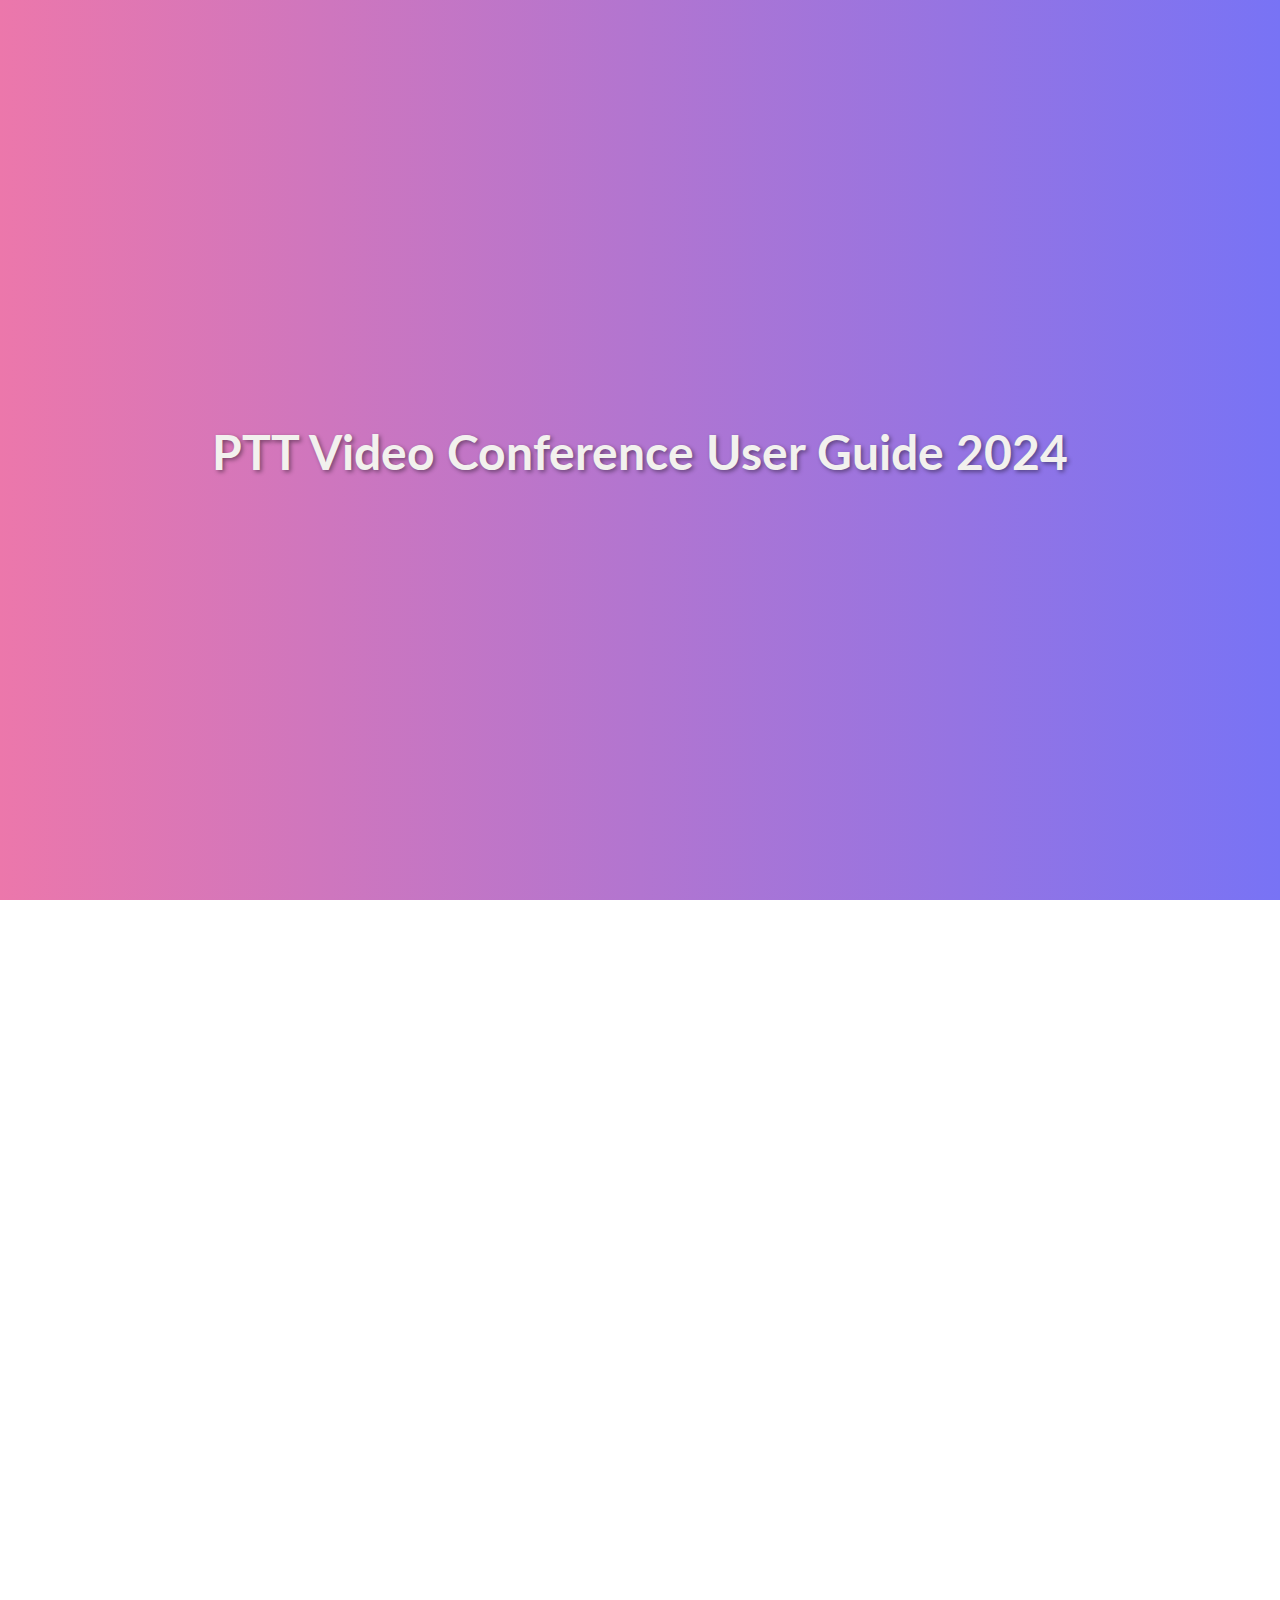
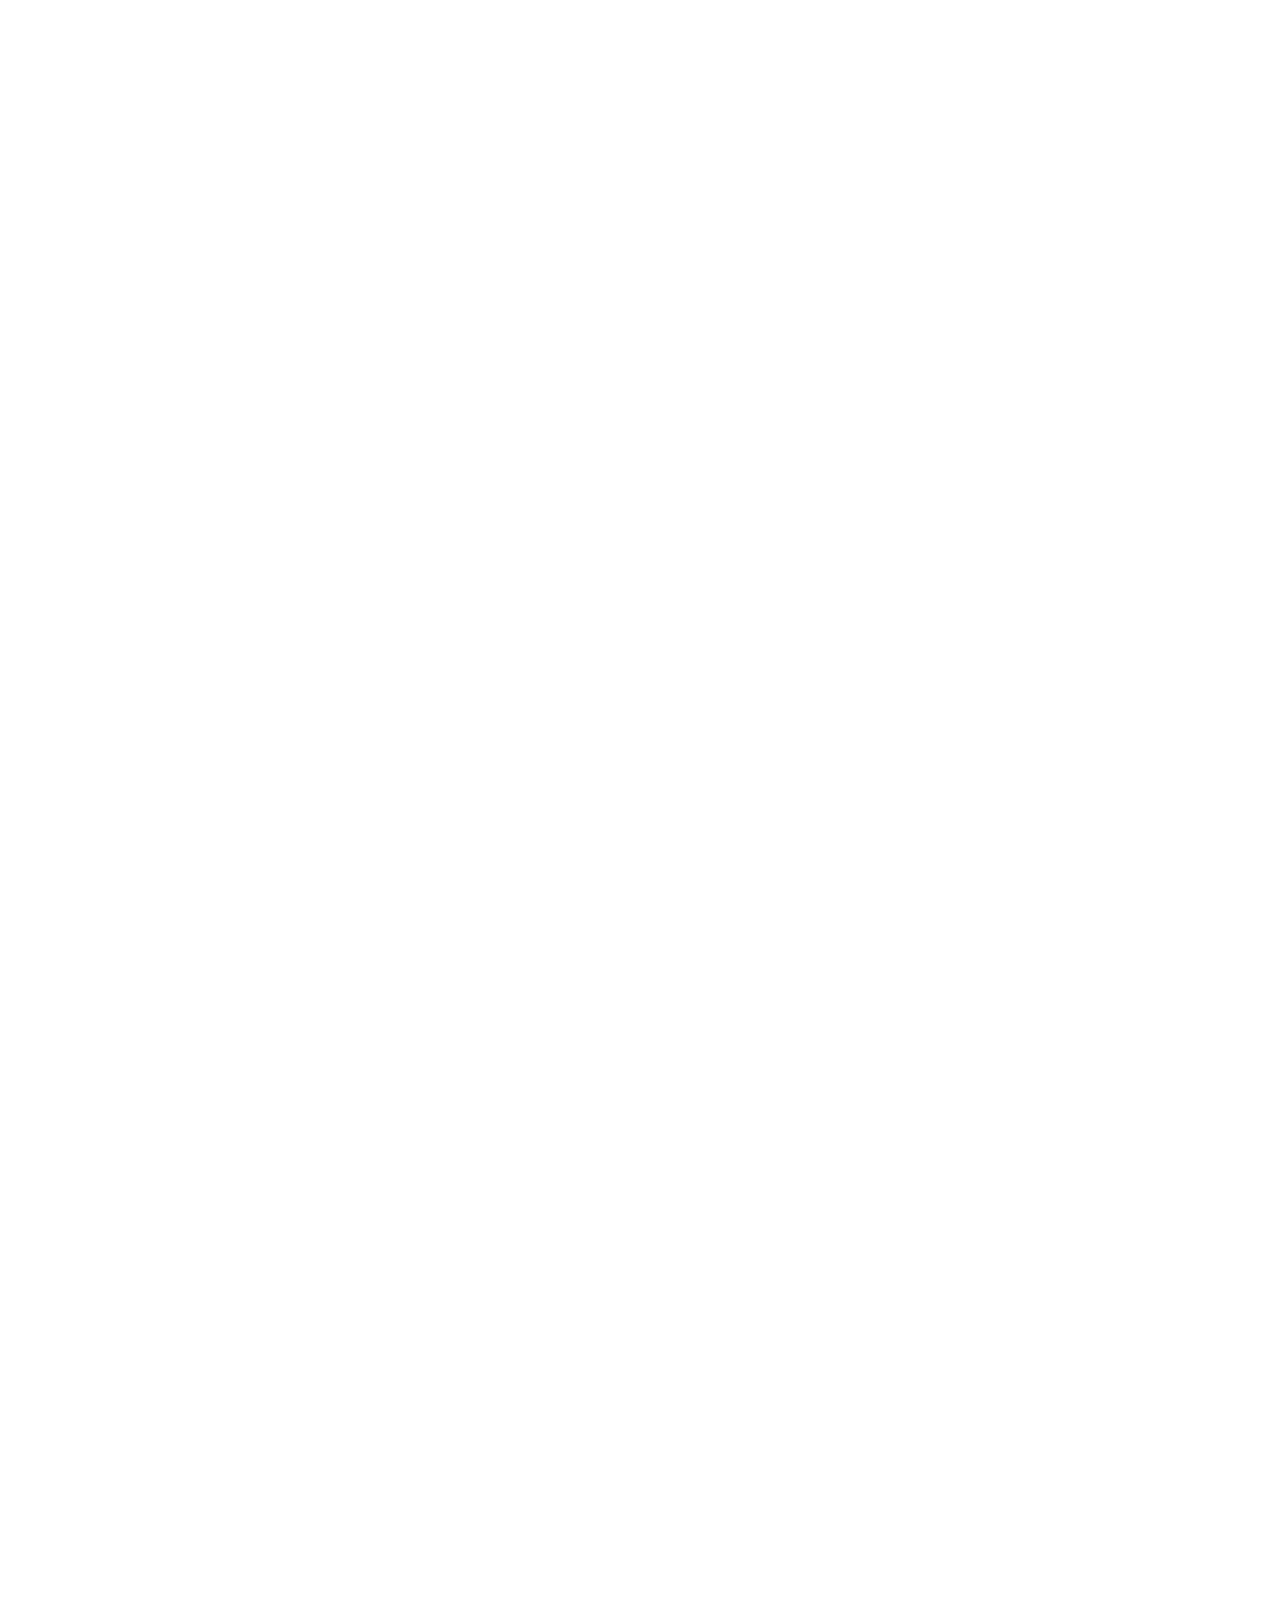
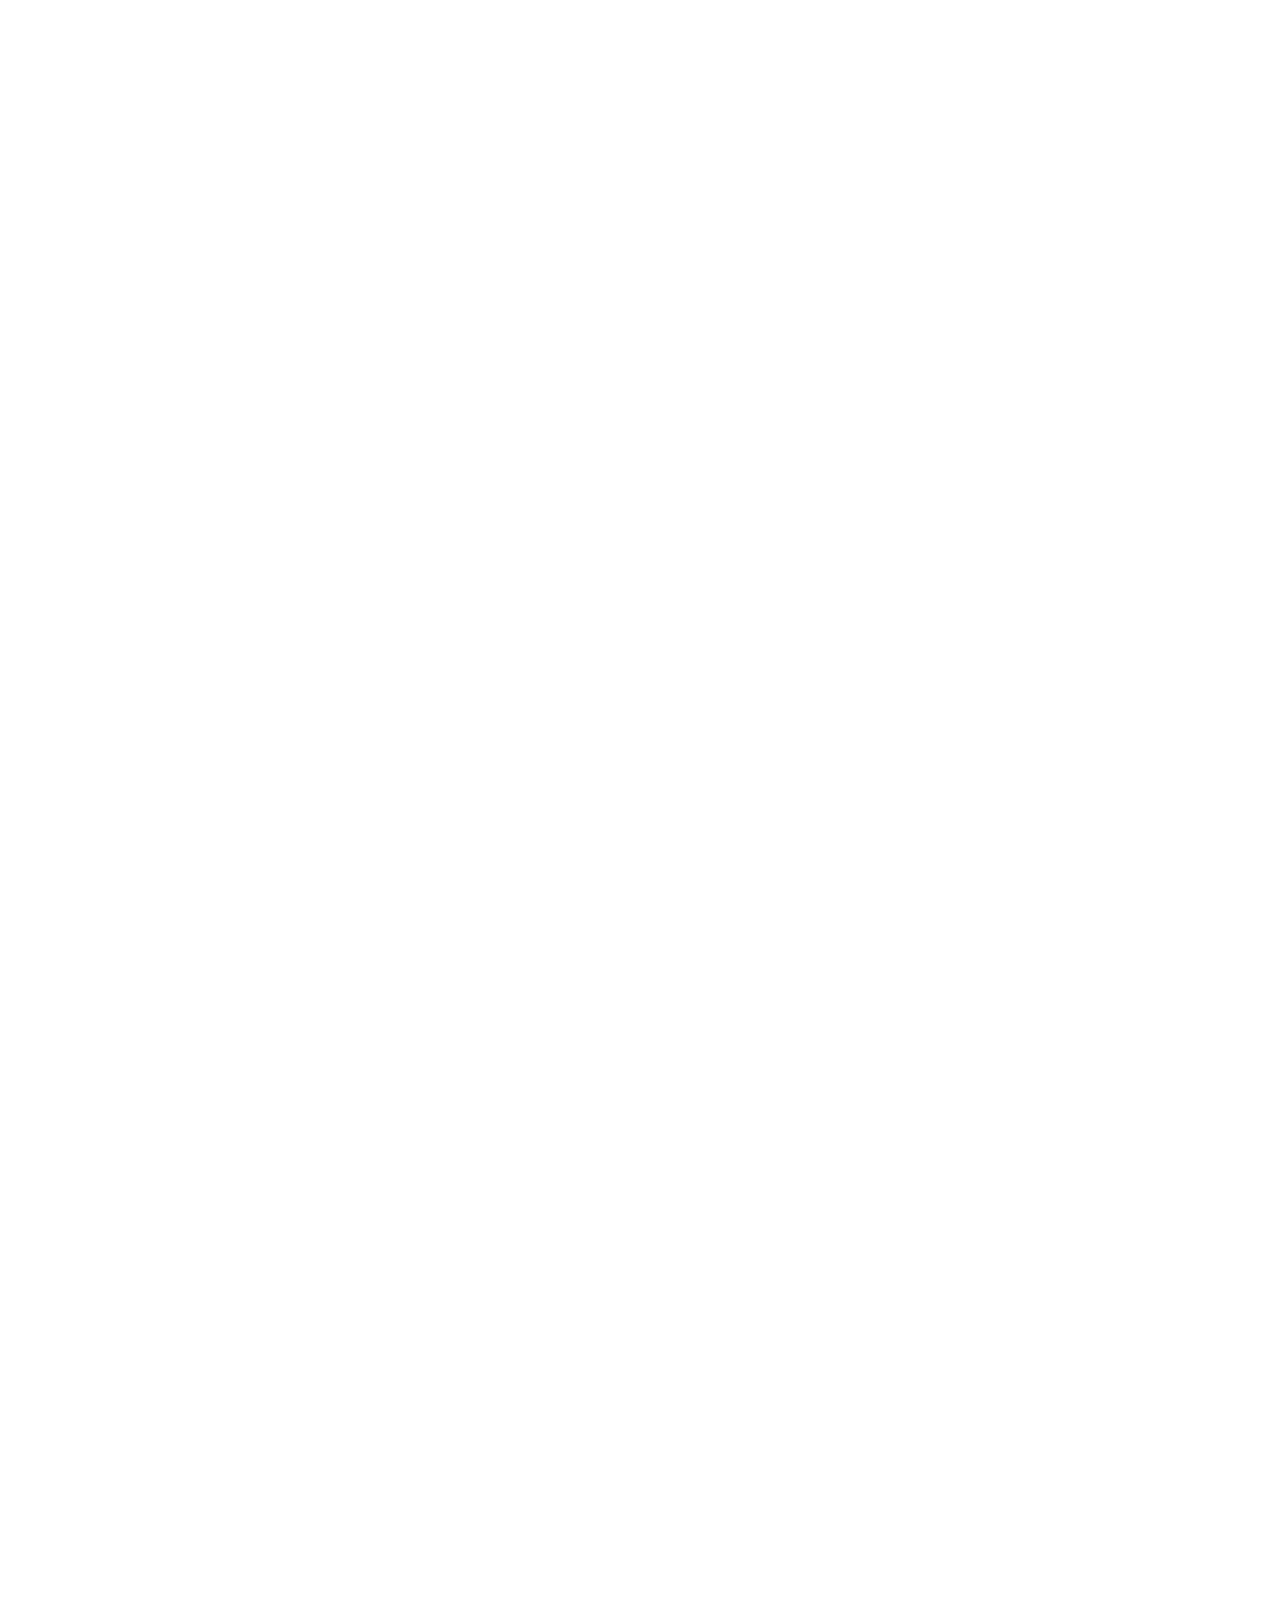
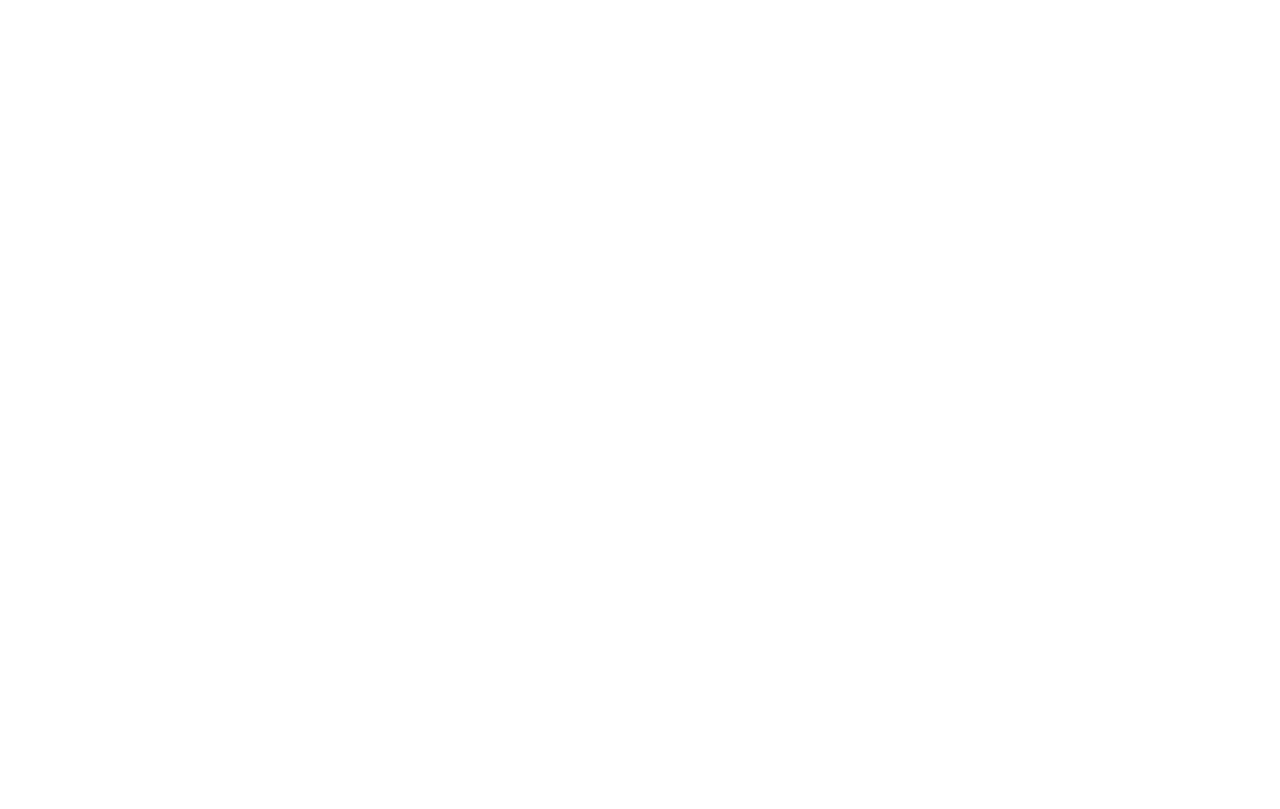
==== pttplc/cico_conference/index.html @ 5a6bed4e "Initial commit" ====
<!DOCTYPE html>
<html lang="th">
<head>
    <meta charset="UTF-8">
    <meta name="viewport" content="width=device-width, initial-scale=1.0">
    <title>คู่มือการใช้งาน Video Conference 2024</title>
    <link rel="stylesheet" href="web_style_meen.css">
    <script src="script.js" defer></script>
</head>
<body>
    <div class="parallax" style="background-image: url('background.jpg');">
        <h1 class="h1">PTT Video Conference User Guide 2024</h1>
    </div>

    <div class="container">
        <p style="text-align: center; color: #fefefe;">เลื่อนลงเพื่อดูคู่มือทั้งหมด คลิกที่รูปภาพเพื่อขยาย</p>
        <img src="1.webp" alt="คู่มือหน้า 1" class="manual-image">
        <img src="2.webp" alt="คู่มือหน้า 2" class="manual-image">
        <img src="3.webp" alt="คู่มือหน้า 3" class="manual-image">
        <img src="4.webp" alt="คู่มือหน้า 4" class="manual-image">
        <!-- เพิ่มรูปภาพเพิ่มเติมตามต้องการ -->
    </div>

    <div id="imageModal" class="modal">
        <span class="close">&times;</span>
        <img class="modal-content" id="modalImage">
    </div>

    <script>
<!-- dev by meen -->
    </script>
</body>
</html>
---- pttplc/cico_conference/web_style_meen.css ----
@import url('https://fonts.googleapis.com/css?family=Lato:300,400');
        body, html {
            margin: 0;
            padding: 0;
            height: 100%;
            font-family: 'Lato', sans-serif;
            background-image: linear-gradient(to right, #ec77ab 0%, #7873f5 100%);
            color: #FFFFFF;
            overflow-x: hidden;
        }

        .container {
            max-width: 100%;
            margin: 0 auto;
            padding: 20px;
        }
        h1 {
            text-align: center;
            font-size: 3em;
            margin-bottom: 30px;
            color: #f2f1ee;
            text-shadow: 2px 2px 4px rgba(0, 0, 0, 0.41);
        }
        .manual-image {
            width: 100%;
            max-width: 800px;
            margin: 20px auto;
            display: block;
            cursor: zoom-in;
            border-radius: 15px;
            box-shadow: 0 10px 20px rgba(0, 0, 0, 0.427);
            transition: transform 0.3s ease;
            
        }
        .manual-image:hover {
            transform: scale(1.3);
        }
        .modal {
            display: none;
            position: fixed;
            z-index: 1000;
            left: 0;
            top: 0;
            width: 100%;
            height: 100%;
            overflow: hidden;
            background-color: rgba(0, 0, 0, 0.773);
        }
        .modal-content {
            margin: auto;
            display: block;
            width: 90%;
            max-width: none;
            max-height: 90vh;
            object-fit: contain;
        }
        .close {
            position: absolute;
            top: 17px;
            right: 35px;
            color: #ffcb00;
            font-size: 40px;
            font-weight: bold;
            transition: 0.3s;
        }
        .close:hover,
        .close:focus {
            color: #b03f3f;
            text-decoration: none;
            cursor: pointer;
        }
        .parallax {
            background-attachment: fixed;
            background-position: center;
            background-repeat: no-repeat;
            background-size: cover;
            height: 100vh;
            display: flex;
            align-items: center;
            justify-content: center;
        }
        @media (max-width: 768px) {
            .parallax {
                background-attachment: scroll;
            }
        }
        .animated-gradient-text {
            background: linear-gradient(to right, #a5dada, #b7b0be);
            -webkit-background-clip: text;
            color: transparent;
            animation: animate 3s linear infinite;
            font-size: 3em;
            text-align: center;
            margin-bottom: 30px;
        }
        
        
        @keyframes animate {
            0% { background-position: 0% 50%; }
            100% { background-position: 100% 50%; }
        }
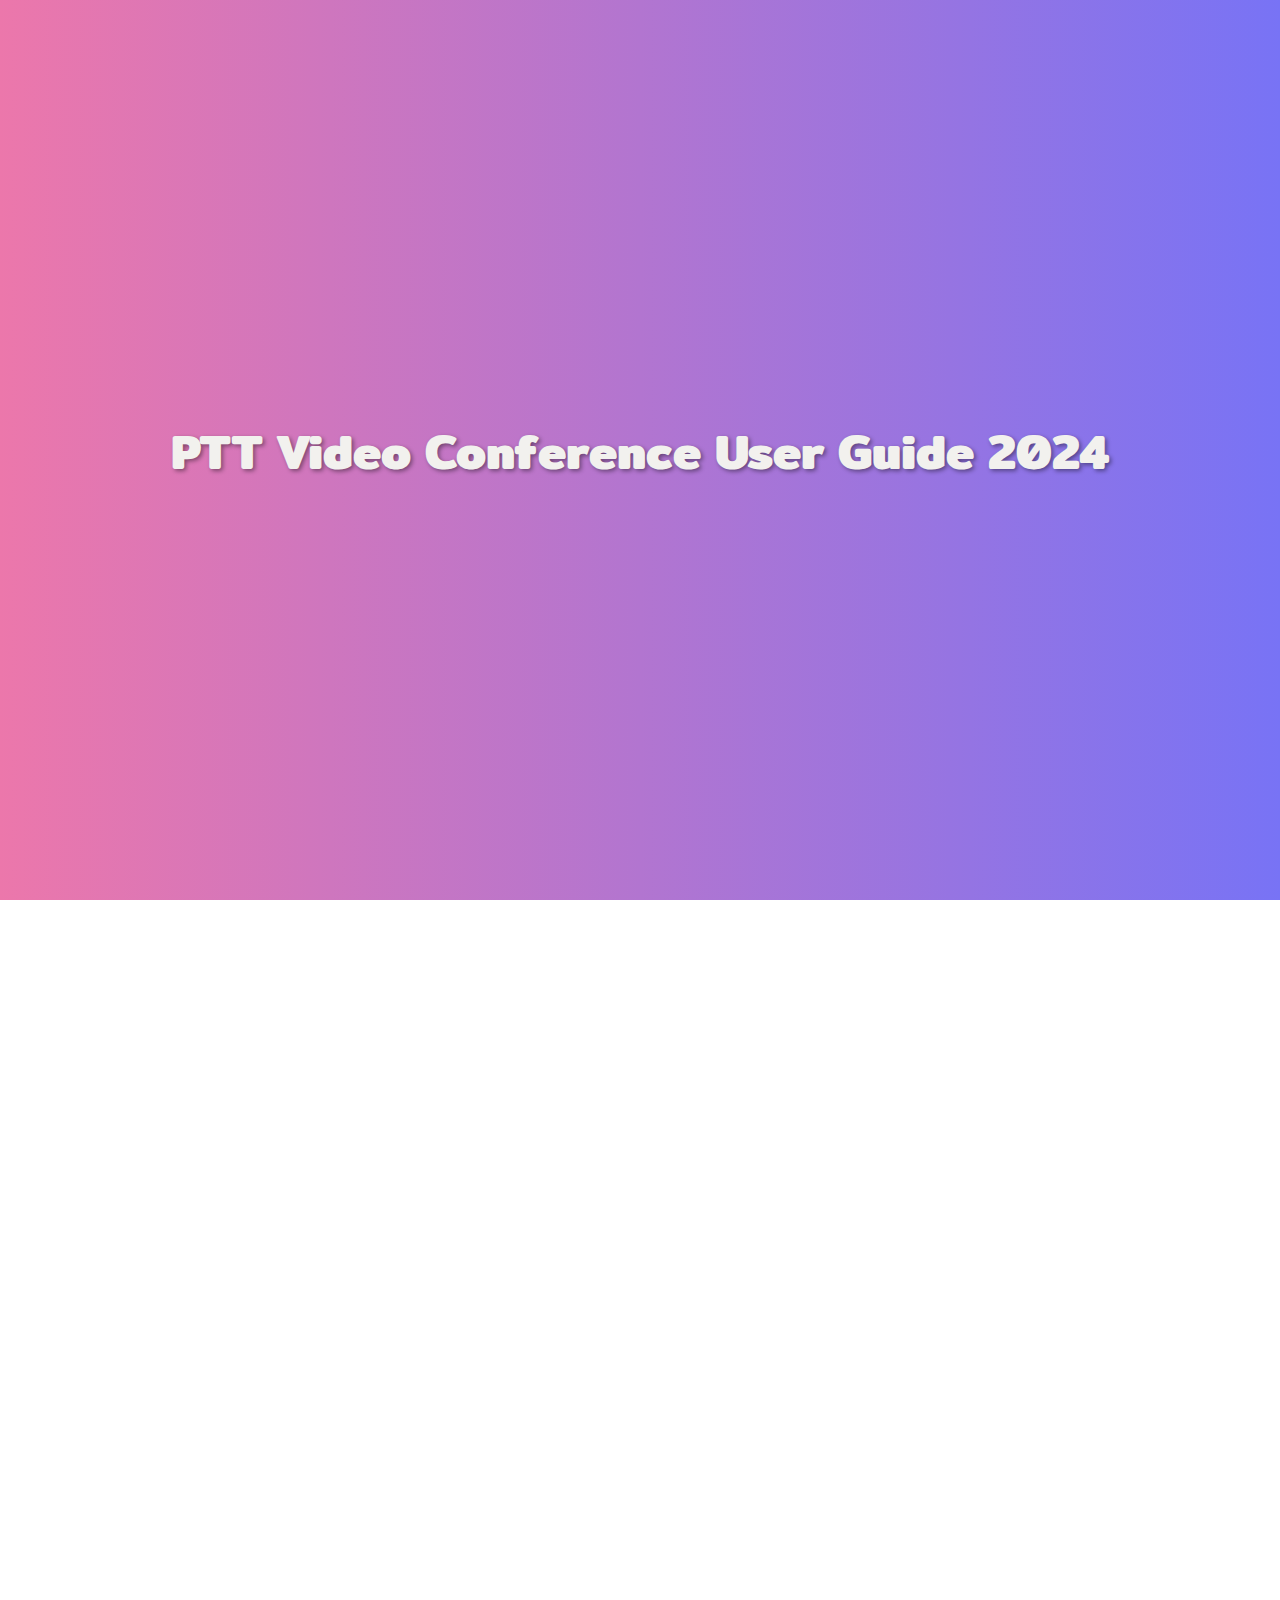
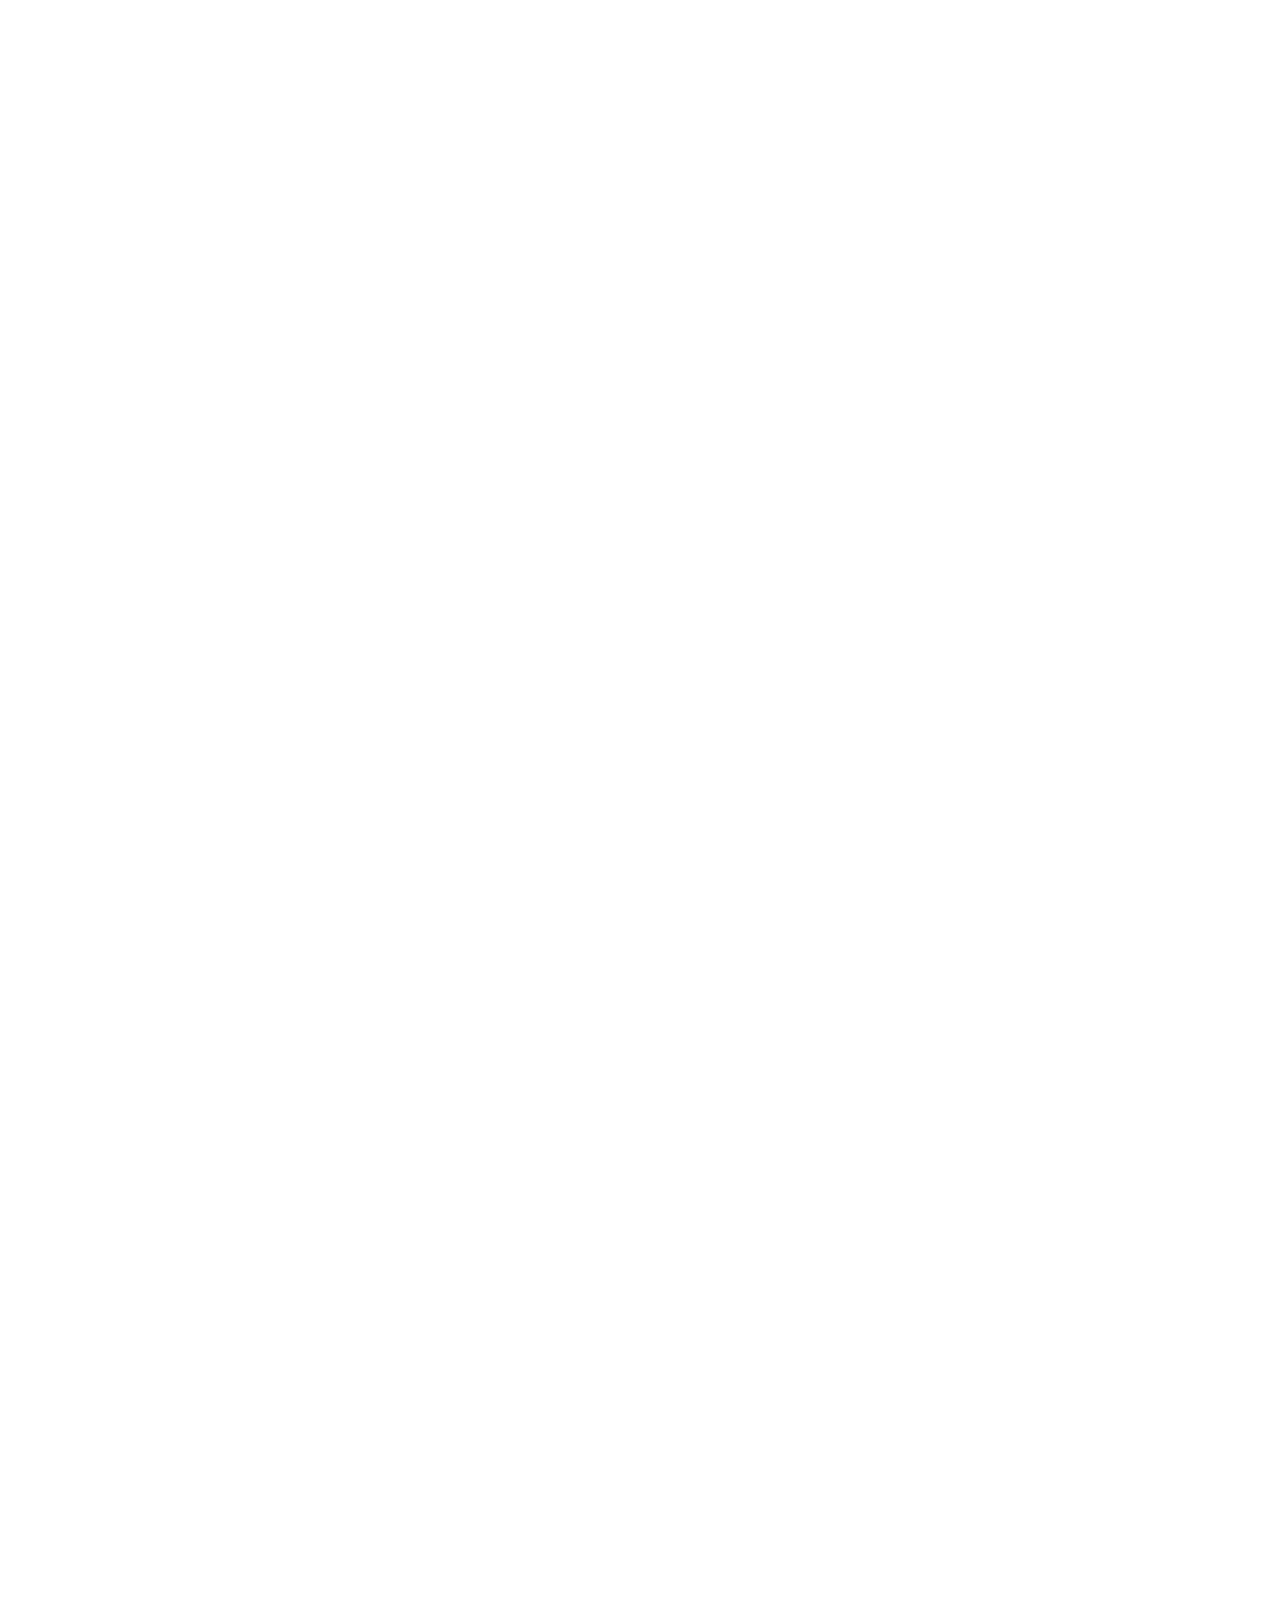
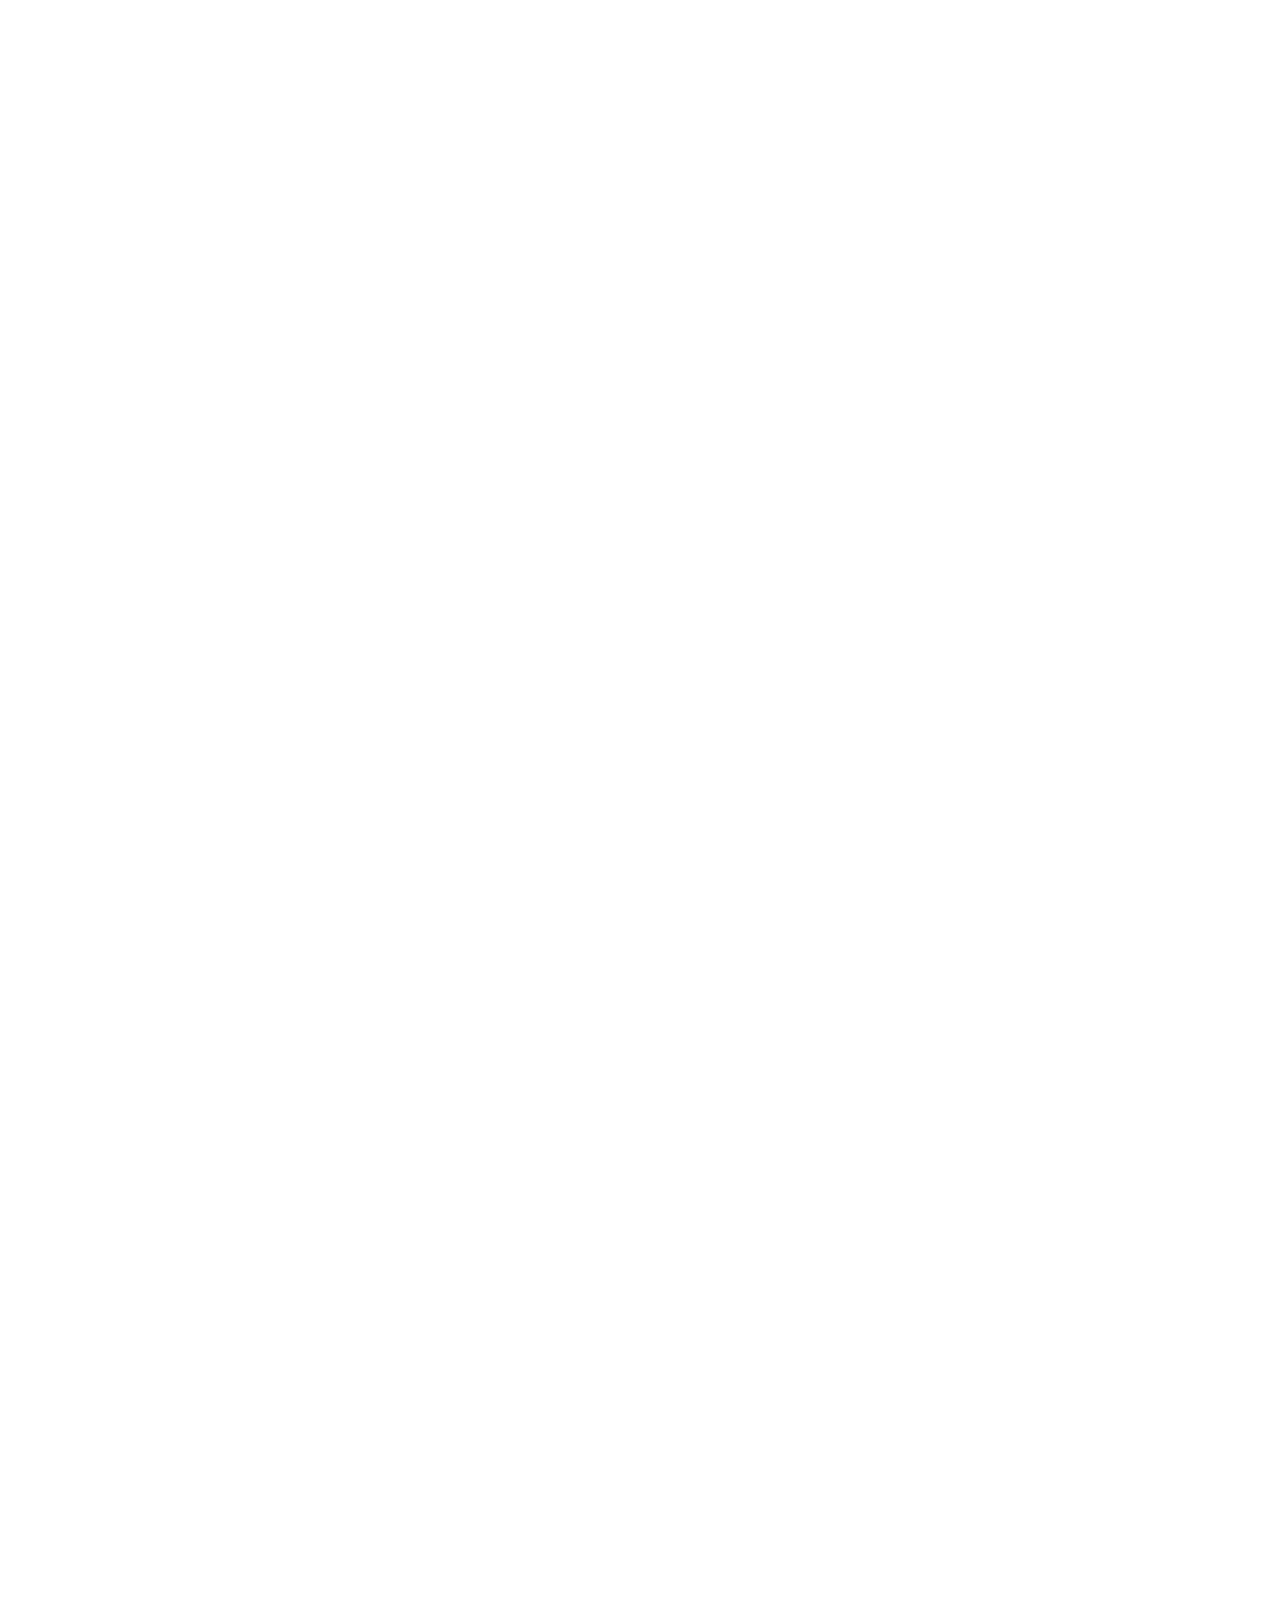
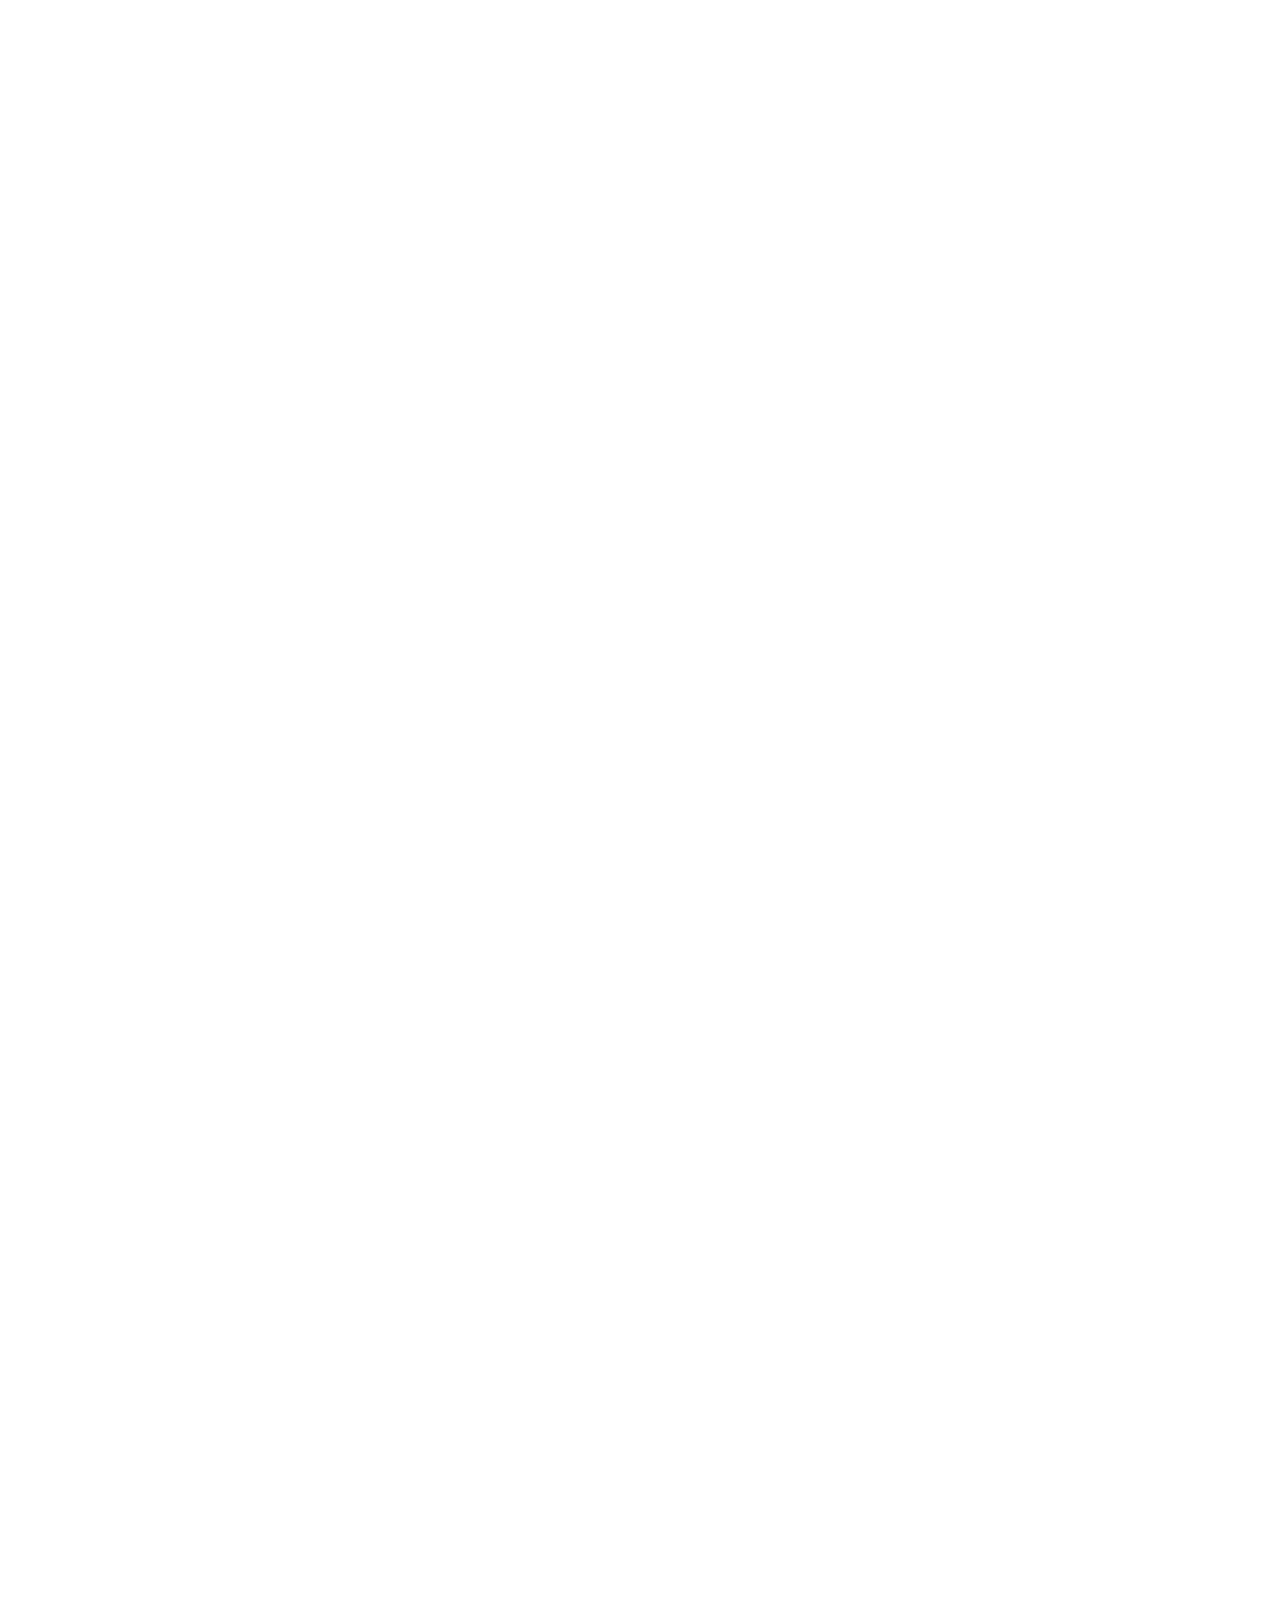
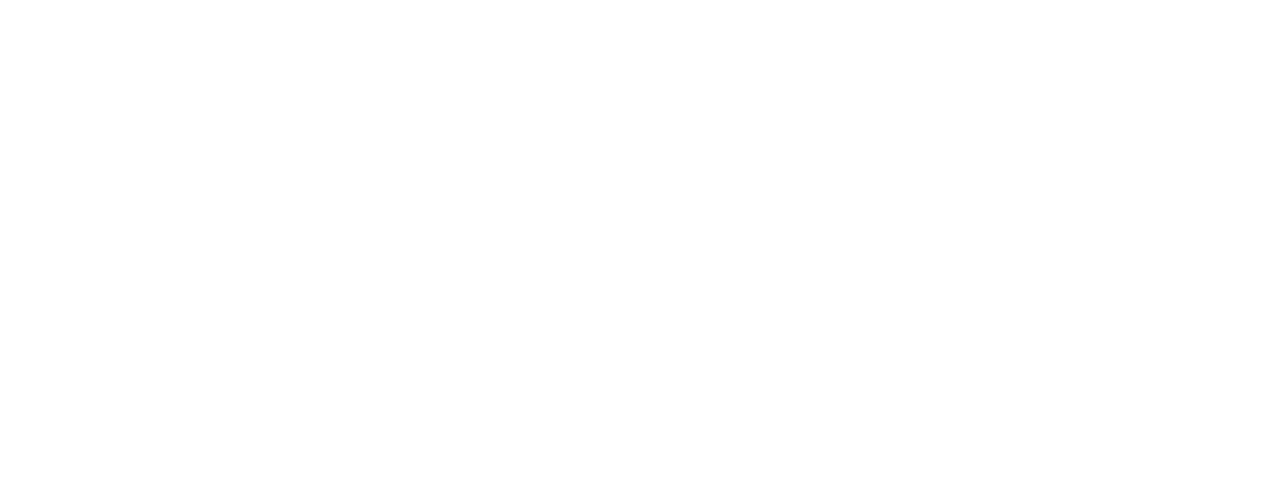
==== commit 1259760f: "add index with miracast detail" ====
--- a/pttplc/cico_conference/index.html
+++ b/pttplc/cico_conference/index.html
@@ -18,7 +18,50 @@
         <img src="2.webp" alt="คู่มือหน้า 2" class="manual-image">
         <img src="3.webp" alt="คู่มือหน้า 3" class="manual-image">
         <img src="4.webp" alt="คู่มือหน้า 4" class="manual-image">
-        <!-- เพิ่มรูปภาพเพิ่มเติมตามต้องการ -->
+
+        <!-- Directly embedding the content from miracast.html -->
+        <div class="guide-container">
+            <header class="custom-header">
+                <div class="header-content">
+                    <div class="left-section">
+                        <h1>User <span>Guide</span></h1>
+                        <p class="question-icons">?</p>
+                    </div>
+                    <div class="right-section">
+                        <img src="ptt_logo_black-removebg-preview.png" alt="PTT Logo" class="ptt-logo">
+                        <h2>การใช้งานระบบ<br> <span>Video Conference</span><br> ภายในห้องประชุม</h2>
+                    </div>
+                </div>
+            </header>
+
+            <section class="content-section">
+                <h3>Sharing from a Windows Device</h3>
+                <p>การแชร์จากอุปกรณ์ Windows สามารถทำได้ง่าย ๆ โดยทำตามขั้นตอนต่อไปนี้:</p>
+                <ol>
+                    <li>ตรวจสอบว่าอุปกรณ์ของคุณเชื่อมต่อกับเครือข่าย Wi-Fi เดียวกับอุปกรณ์ Cisco Conferece Webex Room ที่ต้องการแชร์</li>
+                    <li>เปิดการตั้งค่าใน Windows และเลือก "เชื่อมต่อ" เพื่อค้นหาอุปกรณ์ที่มีอยู่</li>
+                    <li>เลือกอุปกรณ์ Cisco Conferece Webex Room ที่คุณต้องการเชื่อมต่อ จากนั้นหน้าจอของคุณจะถูกแชร์แบบไร้สาย</li>
+                </ol>
+                <!-- Responsive GIF -->
+                <div class="gif-container">
+                    <img src="miracast.gif" alt="Sharing from Windows Device GIF">
+                </div>
+            </section>
+
+            <section class="content-section">
+                <h3>Sharing from an Android Device</h3>
+                <p>สำหรับการแชร์จากอุปกรณ์ Android ทำได้ดังนี้:</p>
+                <ol>
+                    <li>ตรวจสอบว่าอุปกรณ์ของคุณเชื่อมต่อกับเครือข่าย Wi-Fi เดียวกันกับอุปกรณ์ Cisco Conferece Webex Room ที่ต้องการแชร์</li>
+                    <li>เปิดการตั้งค่าบนโทรศัพท์ของคุณ และไปที่ "Cast" หรือ "Smart View"</li>
+                    <li>เลือกอุปกรณ์ Cisco Conferece Webex Room ที่ต้องการเชื่อมต่อเพื่อเริ่มแชร์หน้าจอ</li>
+                </ol>
+            </section>
+
+            <footer class="footer">
+                <p>สอบถามข้อมูลเพิ่มเติมติดต่อ PTT Digital Contact Center โทร: 02-1403456 | อีเมล: servicedesk@pttdigital.com</p>
+            </footer>
+        </div>
     </div>
 
     <div id="imageModal" class="modal">
@@ -27,7 +70,7 @@
     </div>
 
     <script>
-<!-- dev by meen -->
+    // dev by meen
     </script>
 </body>
 </html>
--- a/pttplc/cico_conference/web_style_meen.css
+++ b/pttplc/cico_conference/web_style_meen.css
@@ -1,19 +1,77 @@
- @import url('https://fonts.googleapis.com/css?family=Lato:300,400');
+ @import url('https://fonts.googleapis.com/css2?family=Mitr:wght@200;300;400;500;600;700&display=swap');
         body, html {
             margin: 0;
             padding: 0;
             height: 100%;
-            font-family: 'Lato', sans-serif;
+            font-family: 'Mitr', sans-serif;
             background-image: linear-gradient(to right, #ec77ab 0%, #7873f5 100%);
             color: #FFFFFF;
             overflow-x: hidden;
         }
 
+        .responsive-iframe {
+            width: 100%;
+            height: 100vh; /* Adjust height as needed */
+            border: none;
+            margin-top: 20px; /* Space between image and iframe */
+        }
+
+        .guide-container {
+        max-width: 800px;
+        margin: 40px auto;
+        padding: 30px;
+        background-color: #ffffff;
+        border-radius: 15px;
+        box-shadow: 0 10px 20px rgba(0, 0, 0, 0.2);
+        }
+
+        .content-section {
+            margin: 20px 0;
+            padding: 20px;
+            background-color: #fafafa;
+            border-radius: 10px;
+            box-shadow: 0 4px 8px rgba(0, 0, 0, 0.295);
+        }
+
+        .content-section h3 {
+            color: #333;
+            font-size: 1.5em;
+            margin-bottom: 15px;
+        }
+
+        .content-section p, .content-section ol {
+            color: #555;
+            line-height: 1.6;
+            font-size: 1.1em;
+        }
+
+        .gif-container {
+            margin-top: 20px;
+            text-align: center;
+        }
+
+        .gif-container img {
+            max-width: 100%;
+            height: auto;
+            border-radius: 10px;
+            box-shadow: 0 4px 8px rgba(0, 0, 0, 0.1);
+        }
+
+        .footer {
+            text-align: center;
+            padding: 15px;
+            margin-top: 40px;
+            background-color: #0070c0;
+            color: white;
+            border-radius: 10px;
+        }
+
         .container {
             max-width: 100%;
             margin: 0 auto;
-            padding: 20px;
-        }
+            padding: 20px 30px; /* เพิ่ม padding ด้านบนและล่าง */
+        }
+
         h1 {
             text-align: center;
             font-size: 3em;
@@ -21,17 +79,18 @@
             color: #f2f1ee;
             text-shadow: 2px 2px 4px rgba(0, 0, 0, 0.41);
         }
+
         .manual-image {
-            width: 100%;
-            max-width: 800px;
-            margin: 20px auto;
-            display: block;
-            cursor: zoom-in;
-            border-radius: 15px;
-            box-shadow: 0 10px 20px rgba(0, 0, 0, 0.427);
-            transition: transform 0.3s ease;
-            
-        }
+        width: 100%;
+        max-width: 800px;
+        margin: 40px auto; /* เพิ่ม margin ด้านบนและล่าง */
+        display: block;
+        cursor: zoom-in;
+        border-radius: 15px;
+        box-shadow: 0 10px 20px rgba(0, 0, 0, 0.427);
+        transition: transform 0.3s ease;
+        
+    }
         .manual-image:hover {
             transform: scale(1.3);
         }
@@ -98,4 +157,82 @@
         @keyframes animate {
             0% { background-position: 0% 50%; }
             100% { background-position: 100% 50%; }
+        }
+
+        .custom-header {
+            background-color: #ffffff;
+            border-radius: 15px;
+            padding: 15px 30px;
+            margin: 40px 0; /* เพิ่ม margin ด้านบนและล่าง */
+            box-shadow: 0 4px 8px rgba(0, 0, 0, 0.1);
+        }
+        
+        .header-content {
+            display: flex;
+            align-items: center;
+            justify-content: space-between;
+        }
+        
+        .left-section {
+            display: flex;
+            align-items: center;
+            gap: 10px;
+        }
+        
+        .left-section h1 {
+            font-size: 2.8em;
+            color: #3a75c4; /* สีฟ้าสำหรับคำว่า User */
+            margin: 0;
+            font-weight: bold;
+        }
+        
+        .left-section h1 span {
+            color: #4f4f4f; /* สีเทาสำหรับคำว่า Guide */
+        }
+        
+        .question-icons {
+            font-size: 1.8em;
+            color: #4f4f4f;
+            margin: 0 5px;
+            font-weight: bold;
+        }
+        
+        .right-section {
+            display: flex;
+            flex-direction: column;
+            align-items: flex-end;
+            justify-content: center;
+            gap: 10px;
+            text-align: right;
+        }
+        
+        .right-section h2 {
+            font-size: 1.6em;
+            color: #1e3d6b;
+            margin: 0;
+            line-height: 1.4;
+        }
+        
+        .right-section h2 span {
+            color: #3a75c4; /* สีฟ้าเข้มสำหรับคำว่า Video Conference */
+        }
+        
+        .ptt-logo {
+            width: 80px; /* ปรับขนาดโลโก้ */
+            height: auto;
+        }
+        
+        @media (max-width: 768px) {
+            .header-content {
+                flex-direction: column;
+                text-align: center;
+            }
+            .right-section {
+                align-items: center;
+                margin-top: 10px;
+            }
+            .right-section h2 {
+                text-align: center;
+                margin: 0;
+            }
         }